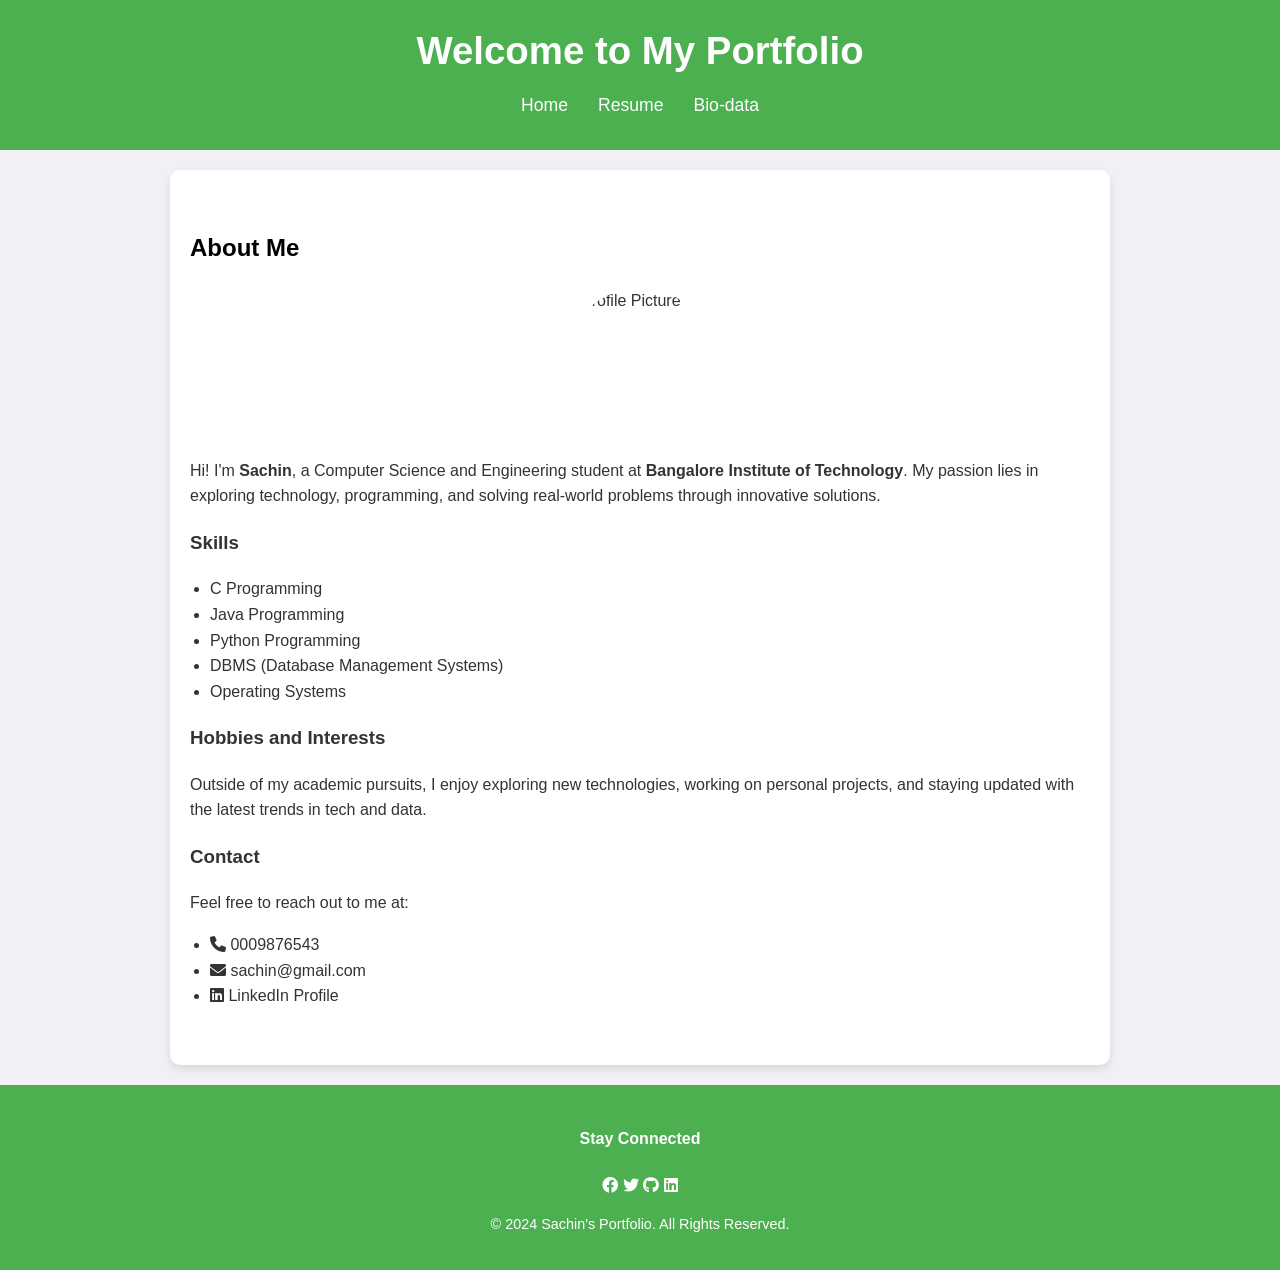
==== profile1-main/index.html @ e546d43b "Initial commit" ====
<!DOCTYPE html>
<html lang="en">
<head>
  <meta charset="UTF-8">
  <meta name="viewport" content="width=device-width, initial-scale=1.0">
  <title>Home</title>
  <link rel="stylesheet" href="style.css">
  <link rel="stylesheet" href="https://cdnjs.cloudflare.com/ajax/libs/font-awesome/6.0.0-beta3/css/all.min.css">
</head>
<body>
  <header>
    <h1>Welcome to My Portfolio</h1>
  

  <nav>
    <ul>
      <li><a href="index.html">Home</a></li>
      <li><a href="resume.html">Resume</a></li>
      <li><a href="biodata.html">Bio-data</a></li>
    </ul>
  </nav>
  </header>

  <main>
    <h2>About Me</h2>
    <img src="sachin.jpg" alt="Profile Picture" class="profile-image">
    <p>
      Hi! I'm <strong>Sachin</strong>, a Computer Science and Engineering student at 
      <span class="highlight">Bangalore Institute of Technology</span>. My passion lies in 
      exploring technology, programming, and solving real-world problems through innovative solutions.
    </p>

    <h3>Skills</h3>
    <ul>
      <li>C Programming</li>
      <li>Java Programming</li>
      <li>Python Programming</li>
      <li>DBMS (Database Management Systems)</li>
      <li>Operating Systems</li>
    </ul>

    <h3>Hobbies and Interests</h3>
    <p>Outside of my academic pursuits, I enjoy exploring new technologies, working on personal projects, and staying updated with the latest trends in tech and data.</p>
    
    <h3>Contact</h3>
    <p>Feel free to reach out to me at:</p>
    <ul class="contact-list">
      <li><i class="fas fa-phone"></i> 0009876543</li>
      <li><i class="fas fa-envelope"></i> <a href="sachin@gmail.com">sachin@gmail.com</a></li>
      <li><i class="fab fa-linkedin"></i> <a href="https://www.linkedin.com/feed/">LinkedIn Profile</a></li>
    </ul>
  </main>
  

  <footer>
    <h4>Stay Connected</h4>
    <div class="social-media">
      <a href="https://www.facebook.com/login.php"><i class="fab fa-facebook"></i></a>
      <a href="https://x.com/?lang=en-in&mx=2"><i class="fab fa-twitter"></i></a>
      <a href="https://github.com/Sach791/"><i class="fab fa-github"></i></a>
      <a href="https://www.linkedin.com/feed/"><i class="fab fa-linkedin"></i></a>
    </div>
    <p>&copy; 2024 Sachin's Portfolio. All Rights Reserved.</p>
  </footer>
</body>
</html>
---- profile1-main/style.css ----
/* Global Styles */
body {
  font-family: 'Roboto', 'Helvetica', sans-serif;
  margin: 0;
  padding: 0;
  background: #f0f0f5;
  color: #333;
  line-height: 1.6;
}

a {
  text-decoration: none;
  color: inherit;
}

header {
  background: #4CAF50; /* Green accent */
  color: white;
  padding: 20px 0;
  text-align: center;
}

header h1 {
  margin: 0;
  font-size: 2.4em;
}

header p {
  font-size: 1.2em;
}

nav ul {
  list-style: none;
  display: flex;
  justify-content: center;
  margin: 0;
  padding: 10px 0;
}

nav ul li {
  margin: 0 15px;
}

nav ul li a {
  color: #fff;
  font-size: 1.1em;
  transition: color 0.3s ease;
}

nav ul li a:hover {
  color: #FFD700; /* Gold accent */
}

main {
  padding: 40px 20px;
  background: white;
  max-width: 900px;
  margin: 20px auto;
  border-radius: 10px;
  box-shadow: 0 4px 8px rgba(0, 0, 0, 0.1);
}

h2 {
  /* text-align: center; */
  color: #000;
  margin-bottom: 20px;
}

ul {
  list-style: disc;
  padding-left: 20px;
}

.highlight {
    font-weight: bold;
}

.profile-image {
  width: 150px;
  height: 150px;
  border-radius: 50%;
  display: block;
  margin: 0 auto 20px;
  /* border: 5px solid #FFD700; Gold border */
}

footer {
  background: #4CAF50;
  color: white;
  text-align: center;
  padding: 20px 0;
}

footer p {
  font-size: 0.9em;
}
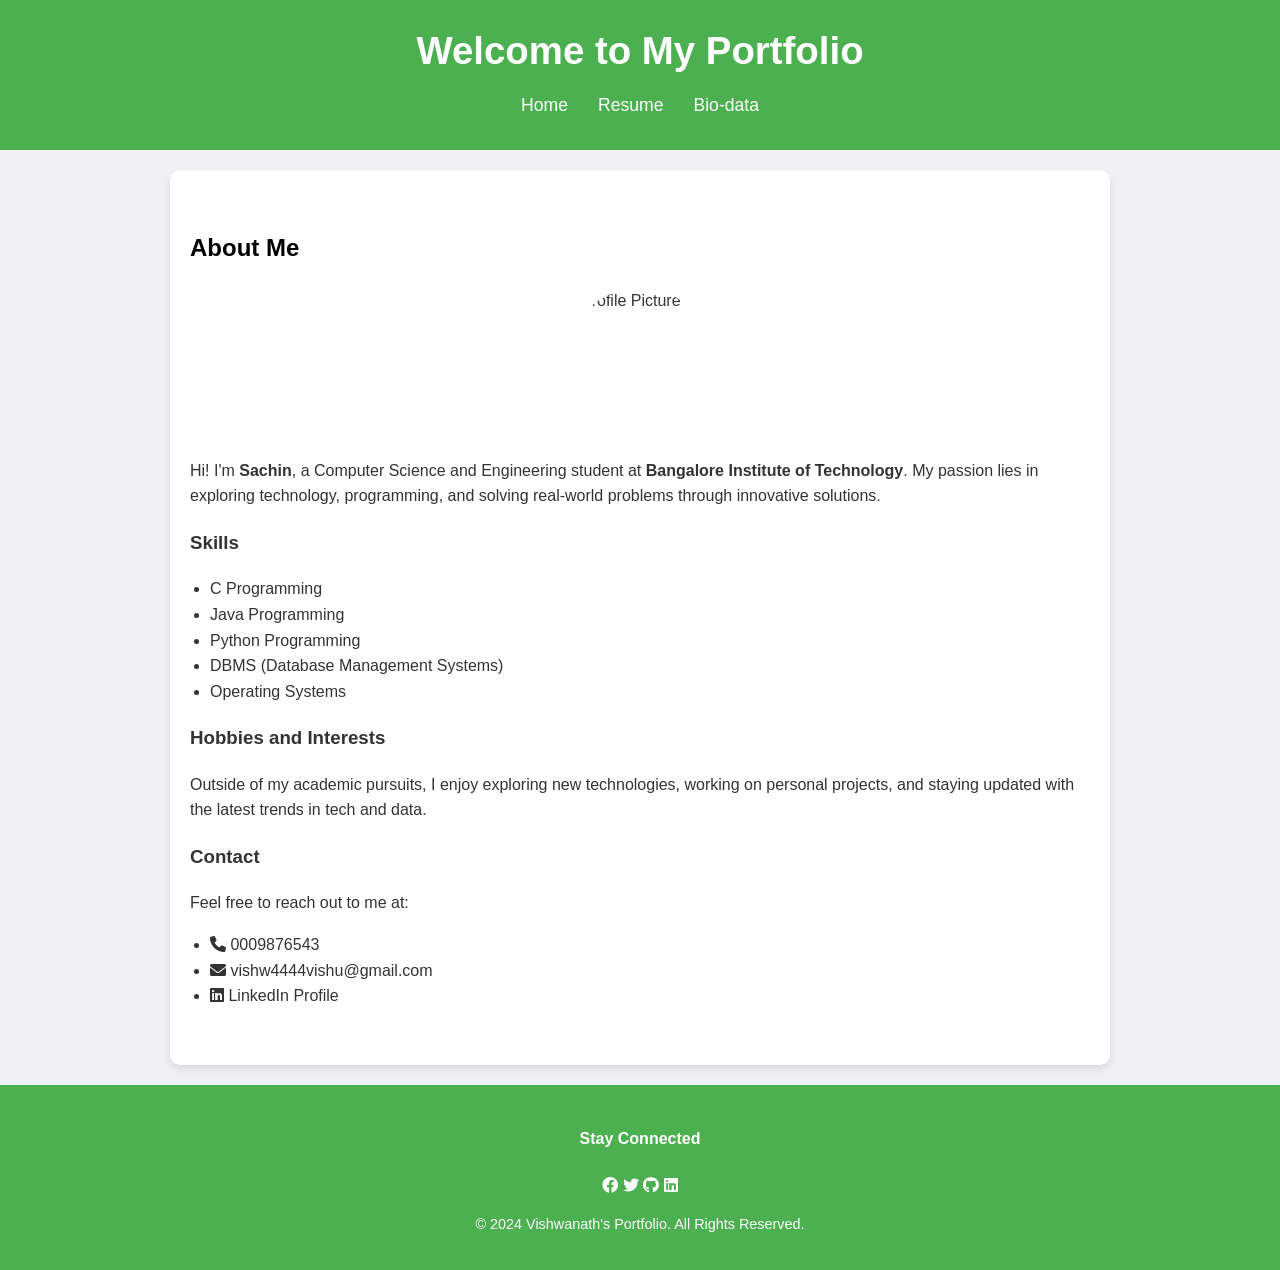
==== commit d095d148: "Merge remote changes" ====
--- a/profile1-main/index.html
+++ b/profile1-main/index.html
@@ -46,7 +46,7 @@
     <p>Feel free to reach out to me at:</p>
     <ul class="contact-list">
       <li><i class="fas fa-phone"></i> 0009876543</li>
-      <li><i class="fas fa-envelope"></i> <a href="sachin@gmail.com">sachin@gmail.com</a></li>
+      <li><i class="fas fa-envelope"></i> <a href="vishw4444vishu@gmail.com">vishw4444vishu@gmail.com</a></li>
       <li><i class="fab fa-linkedin"></i> <a href="https://www.linkedin.com/feed/">LinkedIn Profile</a></li>
     </ul>
   </main>
@@ -57,10 +57,10 @@
     <div class="social-media">
       <a href="https://www.facebook.com/login.php"><i class="fab fa-facebook"></i></a>
       <a href="https://x.com/?lang=en-in&mx=2"><i class="fab fa-twitter"></i></a>
-      <a href="https://github.com/Sach791/"><i class="fab fa-github"></i></a>
+      <a href="https://github.com/vishwahyriv/"><i class="fab fa-github"></i></a>
       <a href="https://www.linkedin.com/feed/"><i class="fab fa-linkedin"></i></a>
     </div>
-    <p>&copy; 2024 Sachin's Portfolio. All Rights Reserved.</p>
+    <p>&copy; 2024 Vishwanath's Portfolio. All Rights Reserved.</p>
   </footer>
 </body>
 </html>
